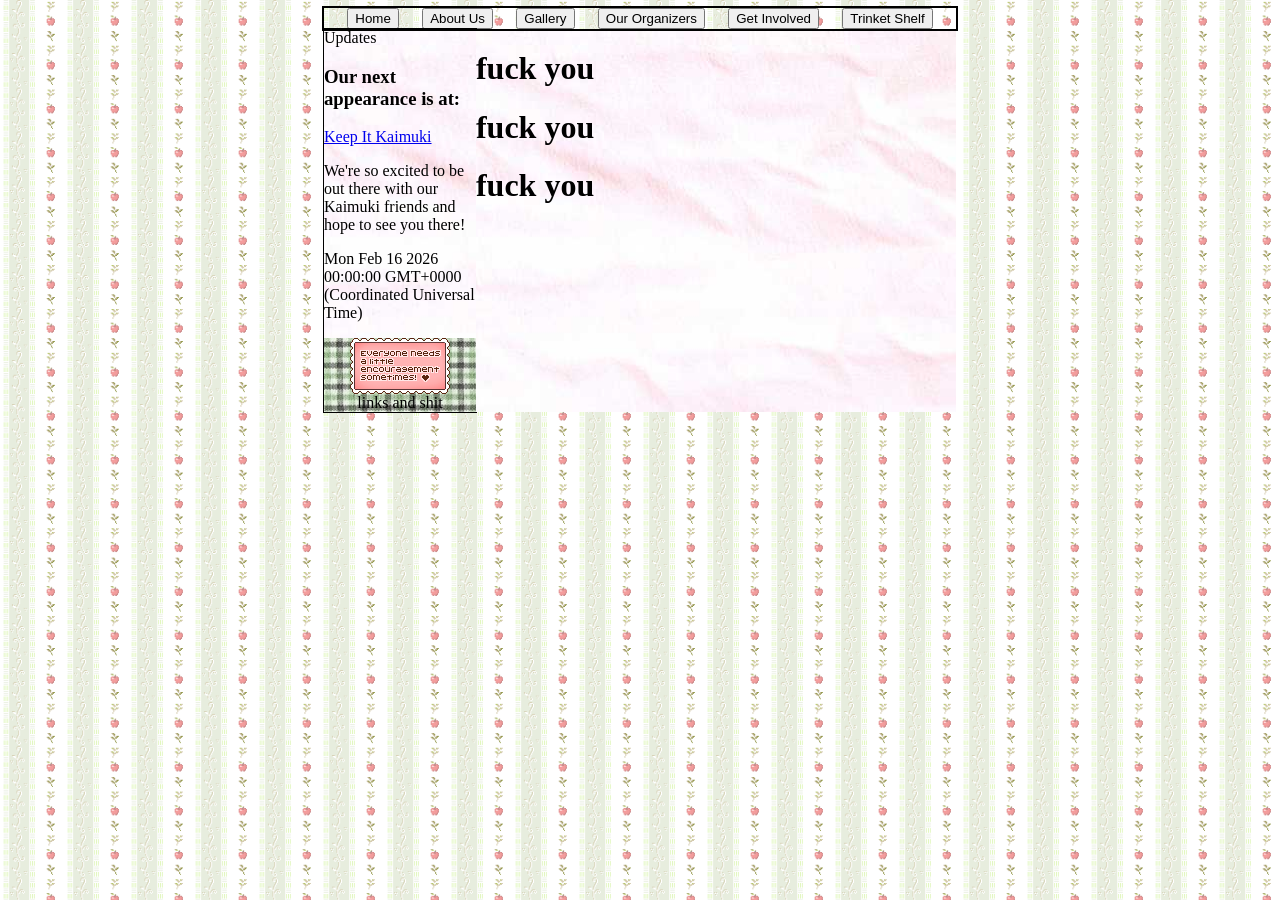
==== index.html @ 416d6b3c "idk okay" ====
<!DOCTYPE html>
<html lang="en">
<head>
    <meta charset="UTF-8">
    <meta name="viewport" content="width=device-width, initial-scale=1.0">
    <title>Free Market HNL</title>
    <link rel="stylesheet" href="styles.css">
</head>
<body>
    <div id="main">
        <div id="navbar">
            <button class="nav-button" onclick="document.location='index.html'">Home</button>
            <button class="nav-button" onclick="document.location='about.html'">About Us</button>
            <button class="nav-button" onclick="document.location='gallery.html'">Gallery</button>
            <button class="nav-button" onclick="document.location='organizers.html'">Our Organizers</button>
            <button class="nav-button" onclick="document.location='get-involved.html'">Get Involved</button>
            <button class="nav-button" onclick="document.location='trinket.html'">Trinket Shelf</button>
        </div>
        <div id="content">
            <div id="sidebar">
                <div id="update">Updates
                    <div id="update-body">
                        <h3>Our next appearance is at:</h3>
                        <a id="update-link" href="">This is nothinggg</a>
                        <p id="blurb"></p>
                        <p id="date"></p>
                    </div>
                </div>
                <img src="images/49.png">
                <div>links and shit</div>
            </div>
            <div id="body2">
                <h1>fuck you</h1>
                <h1>fuck you</h1>
                <h1>fuck you</h1>
            </div>
        </div>
    </div>

    <script src="app.js"></script>
</body>
</html>
---- styles.css ----
body {
    background-image: url(gifs/flowers.gif);
    background-size: 5%;
    display: flex;
    justify-content: center;
}

#main {
    width: 50%;
    align-self: center;
}

#navbar {
    display: flex;
    flex-direction: row;
    justify-content: space-evenly;
    outline: 2px solid black;
}

#content {
    display: flex;
    flex-direction: row;
}

#sidebar {
    width: 200px;
    outline: 1px solid black;
    display: flex;
    align-items: center;
    flex-direction: column;
    background-image: url(images/green.jpg);
}

#update {
    background-image: url(images/paper.jpg);
}

#body2 {
    background-image: url(images/paper.jpg);
    width: 100%;
}
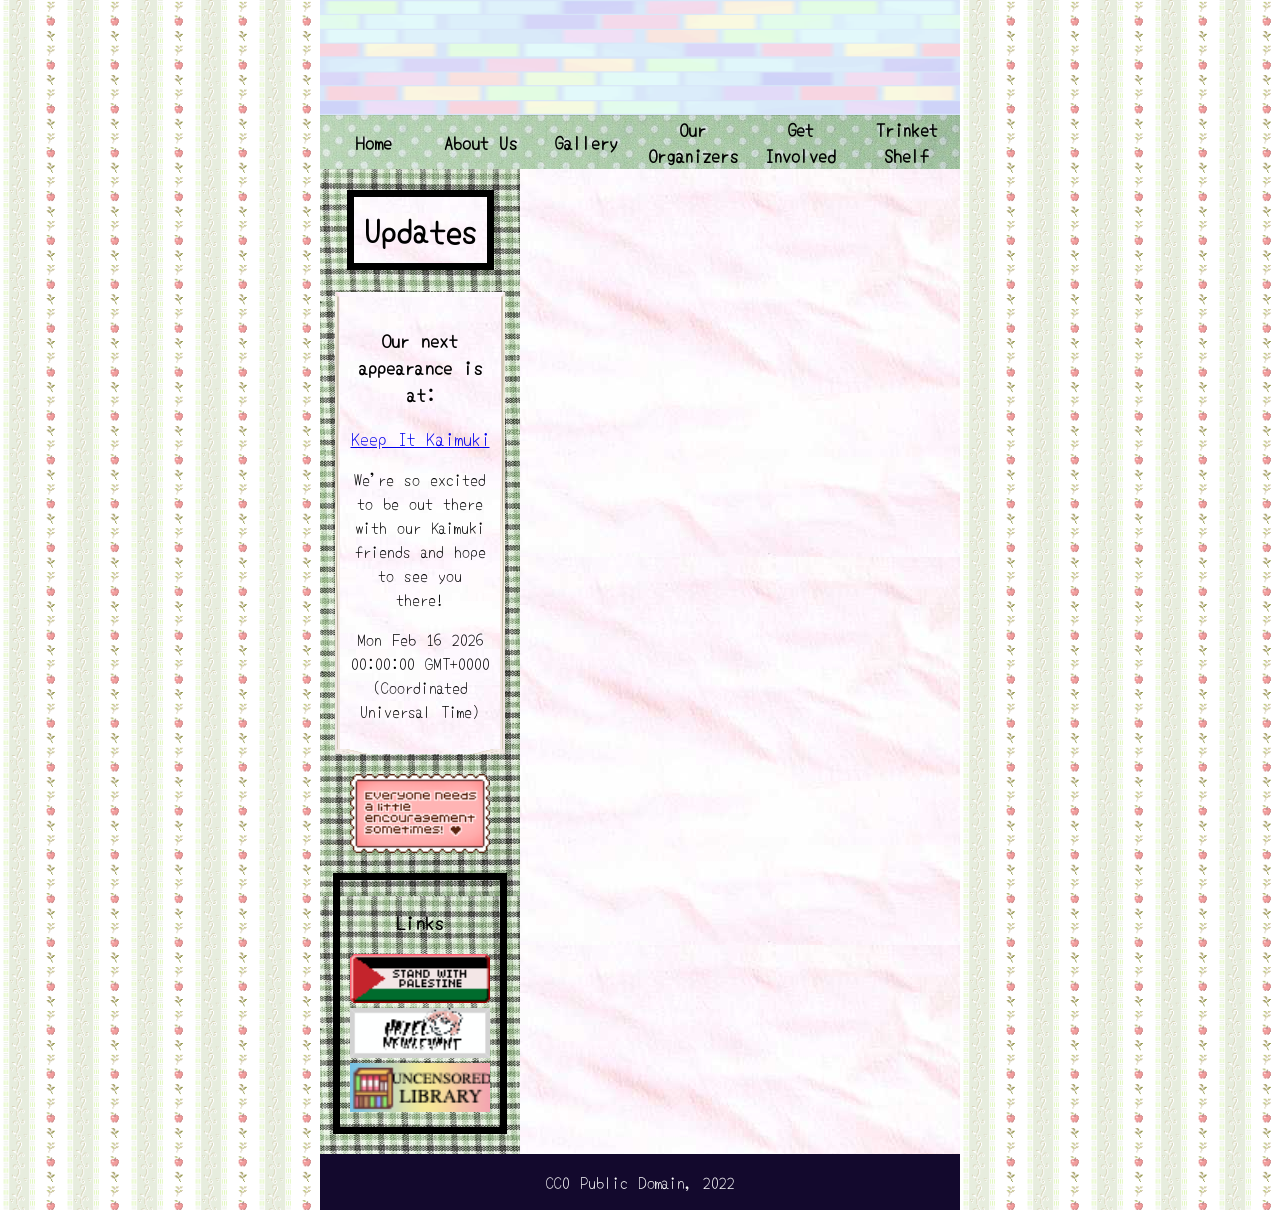
==== commit 0b841c76: "Navbar and sidebar completed" ====
--- a/index.html
+++ b/index.html
@@ -8,6 +8,7 @@
 </head>
 <body>
     <div id="main">
+        <img id="tiles" src="gifs/tiles.gif">
         <div id="navbar">
             <button class="nav-button" onclick="document.location='index.html'">Home</button>
             <button class="nav-button" onclick="document.location='about.html'">About Us</button>
@@ -18,22 +19,24 @@
         </div>
         <div id="content">
             <div id="sidebar">
-                <div id="update">Updates
-                    <div id="update-body">
-                        <h3>Our next appearance is at:</h3>
-                        <a id="update-link" href="">This is nothinggg</a>
-                        <p id="blurb"></p>
-                        <p id="date"></p>
-                    </div>
+                <h1 id="update">Updates</h1>
+                <div id="update-body">
+                    <h3>Our next appearance is at:</h3>
+                    <a id="update-link" href=""></a>
+                    <p id="blurb"></p>
+                    <p id="date"></p>
                 </div>
-                <img src="images/49.png">
-                <div>links and shit</div>
+                <img id="img-49" src="images/49.png">
+                <div id="side-links">
+                    <h3>Links</h3>
+                </div>
             </div>
             <div id="body2">
-                <h1>fuck you</h1>
-                <h1>fuck you</h1>
-                <h1>fuck you</h1>
+
             </div>
+        </div>
+        <div id="footer">
+            <p>CC0 Public Domain, 2022</p>
         </div>
     </div>
 
--- a/styles.css
+++ b/styles.css
@@ -1,20 +1,55 @@
+@font-face {
+    font-family: font;
+    src: url(Yomogi-Regular.ttf);
+}
+
 body {
     background-image: url(gifs/flowers.gif);
     background-size: 5%;
     display: flex;
     justify-content: center;
+    font-family: font;
+    margin: 0px;
 }
 
 #main {
+    min-width: 600px;
     width: 50%;
     align-self: center;
+    display: flex;
+    flex-direction: column;
+}
+
+#tiles {
+    height: 115px;
+    width: 100%;
+    background-size: 100%;
+    margin-bottom: 0px;
+    padding: 0px;
 }
 
 #navbar {
     display: flex;
     flex-direction: row;
     justify-content: space-evenly;
-    outline: 2px solid black;
+    padding: 0px;
+    background-image: url(images/greendots.jpg);
+    position: sticky;
+    top: 0;
+}
+
+.nav-button {
+    font-family: font;
+    font-size: large;
+    font-weight: bolder;
+    width: 100%;
+    min-height: 50px;
+    background: none;
+    border: none;
+}
+
+.nav-button:hover {
+    background-color: rgba(0, 0, 0, 0.2);
 }
 
 #content {
@@ -23,19 +58,63 @@
 }
 
 #sidebar {
-    width: 200px;
-    outline: 1px solid black;
+    min-width: 200px;
+    width: 20%;
     display: flex;
     align-items: center;
     flex-direction: column;
     background-image: url(images/green.jpg);
+    text-align: center;
 }
 
 #update {
+    padding: 10px;
     background-image: url(images/paper.jpg);
+    border-width:7px;
+    border-style:solid;
+    border-image: url("https://foollovers.com/mat/baf/heart/he32-012-c.gif") 7 fill round;
+}
+
+#update-body {
+    background-image: url(images/paper.jpg);
+    width: 70%;
+    padding: 10px;
+    border: 5px solid #ED64F5;
+    border-image: url("gifs/corners2.gif") 30;
+}
+
+#update-link {
+    font-size: large;
+}
+
+#img-49 {
+    margin: 20px;
+    width: 70%;
+}
+
+#side-links {
+    border-width:7px;
+    border-style:solid;
+    border-image: url("https://foollovers.com/mat/baf/heart/he32-012-c.gif") 7 fill round;
+    width: 70%;
+    padding: 10px;
+    display: flex;
+    flex-direction: column;
+    margin-bottom: 20px;
+}
+
+.side-link {
+    width: 100%;
 }
 
 #body2 {
     background-image: url(images/paper.jpg);
     width: 100%;
+    padding: 20px;
+}
+
+#footer {
+    background-color: #13092D;
+    color: white;
+    text-align: center;
 }
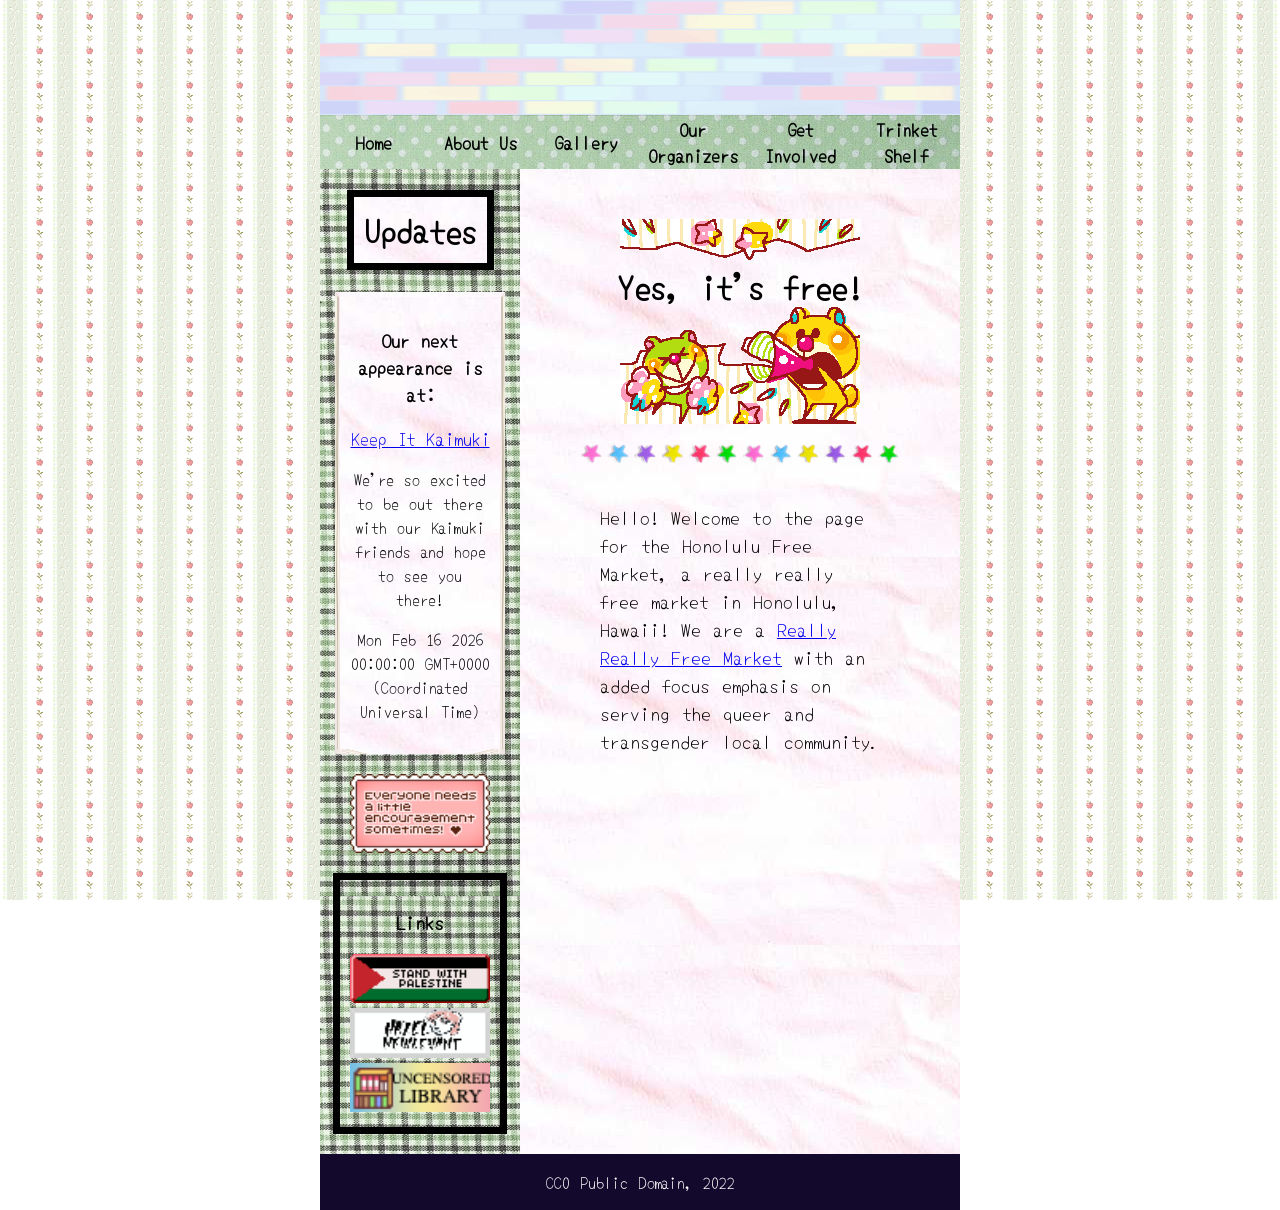
==== commit 81fd215b: "Finished about page" ====
--- a/index.html
+++ b/index.html
@@ -32,7 +32,11 @@
                 </div>
             </div>
             <div id="body2">
-
+                <img id="bears1" src="gifs/bearshout1.gif">
+                <h1 id="bear-diag">Yes, it's free!</h1>
+                <img id="bears2" src="gifs/bearshout2.gif">
+                <img id="stars" src="images/rainbowstars3.png">
+                <p class="body-text">Hello! Welcome to the page for the Honolulu Free Market, a really really free market in Honolulu, Hawaii! We are a <a href="https://theanarchistlibrary.org/library/crimethinc-the-really-really-free-market">Really Really Free Market</a> with an added focus emphasis on serving the queer and transgender local community.</p>
             </div>
         </div>
         <div id="footer">
--- a/styles.css
+++ b/styles.css
@@ -5,7 +5,8 @@
 
 body {
     background-image: url(gifs/flowers.gif);
-    background-size: 5%;
+    background-size: 50px;
+    background-attachment: fixed;
     display: flex;
     justify-content: center;
     font-family: font;
@@ -46,6 +47,7 @@
     min-height: 50px;
     background: none;
     border: none;
+    transition: 0.3s;
 }
 
 .nav-button:hover {
@@ -105,16 +107,62 @@
 
 .side-link {
     width: 100%;
+    transition: 0.3s;
+}
+
+.side-link:hover {
+    opacity: 0.8;
 }
 
 #body2 {
     background-image: url(images/paper.jpg);
+    display: flex;
+    flex-direction: column;
+    align-items: center;
     width: 100%;
-    padding: 20px;
+}
+
+#bears1 #bears2 {
+    width: 50%;
+}
+
+#bears1 {
+    margin-top: 50px;
+    margin-bottom: -20px;
+}
+
+#bear-diag {
+    height: 20px;
+}
+
+#stars {
+    margin: 20px;
+    width: 320px;
+}
+
+.body-text {
+    margin-left: 80px;
+    margin-right: 80px;
+    font-size: larger;
 }
 
 #footer {
     background-color: #13092D;
     color: white;
     text-align: center;
+}
+
+.about-header {
+    margin-left: 100px;
+    margin-right: 100px;
+    text-align: center;
+}
+
+#about-list {
+    font-size: larger;
+}
+
+#mask {
+    width: 60%;
+    margin: 20px;
 }
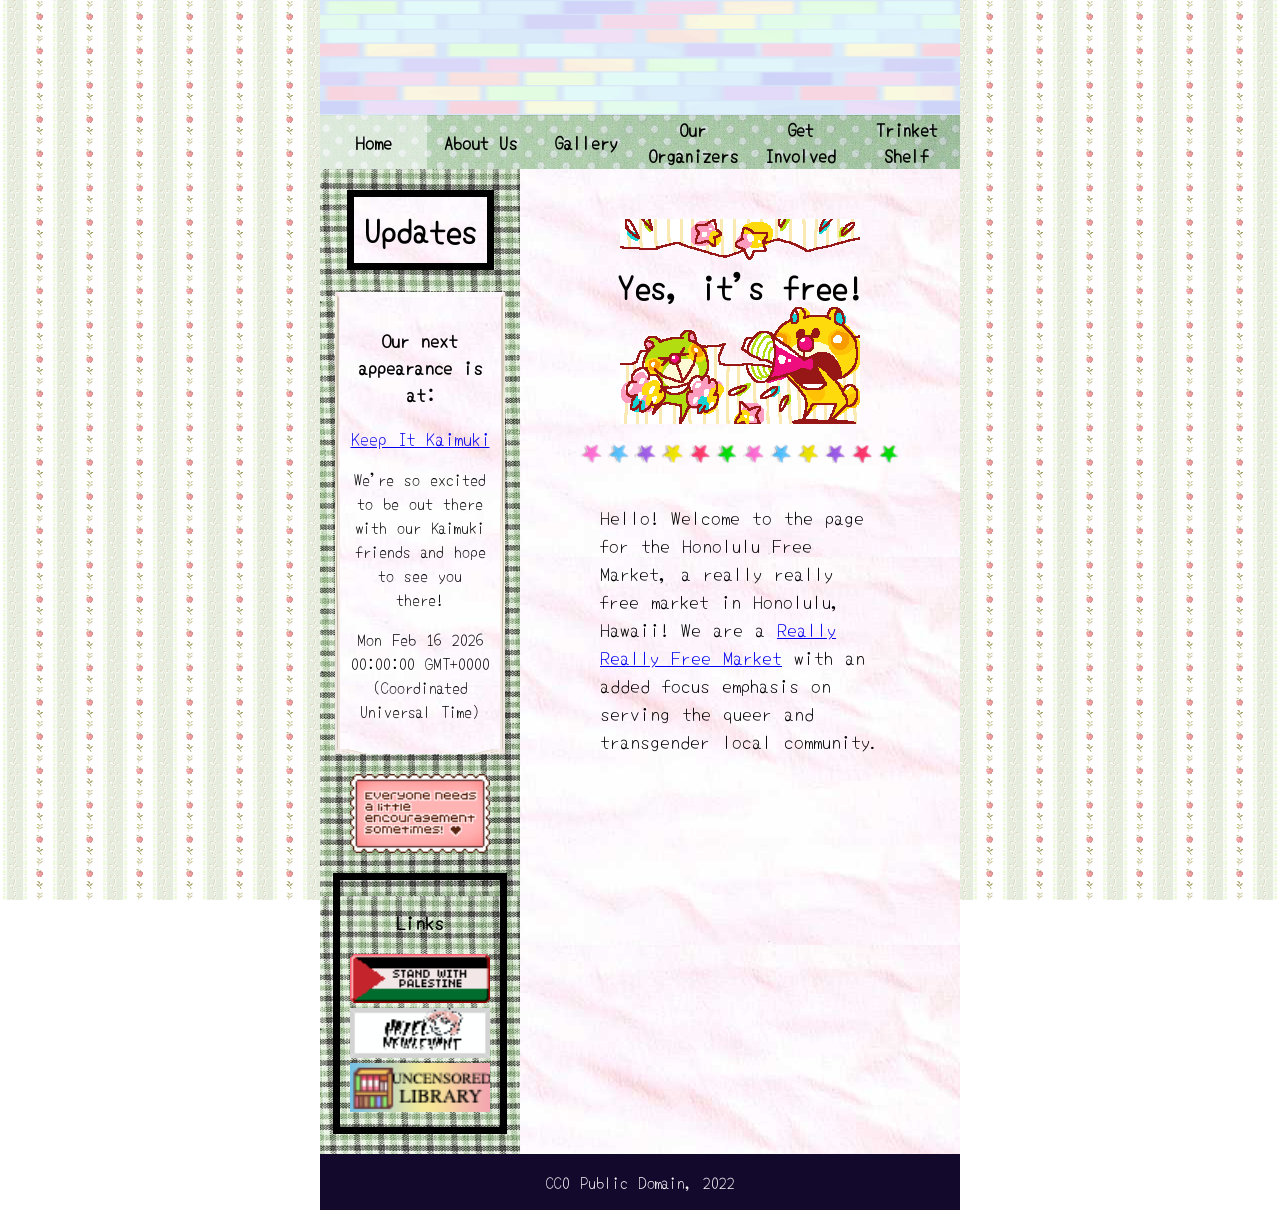
==== commit 8bac0796: "trinkets page done" ====
--- a/index.html
+++ b/index.html
@@ -10,7 +10,7 @@
     <div id="main">
         <img id="tiles" src="gifs/tiles.gif">
         <div id="navbar">
-            <button class="nav-button" onclick="document.location='index.html'">Home</button>
+            <button class="nav-button current-page" onclick="document.location='index.html'">Home</button>
             <button class="nav-button" onclick="document.location='about.html'">About Us</button>
             <button class="nav-button" onclick="document.location='gallery.html'">Gallery</button>
             <button class="nav-button" onclick="document.location='organizers.html'">Our Organizers</button>
--- a/styles.css
+++ b/styles.css
@@ -52,6 +52,10 @@
 
 .nav-button:hover {
     background-color: rgba(0, 0, 0, 0.2);
+}
+
+.current-page {
+    background-color: rgba(255, 255, 255, 0.5);
 }
 
 #content {
@@ -152,17 +156,29 @@
     text-align: center;
 }
 
-.about-header {
+.text-header {
     margin-left: 100px;
     margin-right: 100px;
     text-align: center;
 }
 
-#about-list {
+.body-list {
     font-size: larger;
 }
 
 #mask {
     width: 60%;
     margin: 20px;
+}
+
+.trinket-display {
+    display: flex;
+    justify-content: center;
+    align-items: baseline;
+    flex-wrap: wrap;
+}
+
+.stamp, .blinky {
+    margin: 10px;
+    width: 200px;
 }
